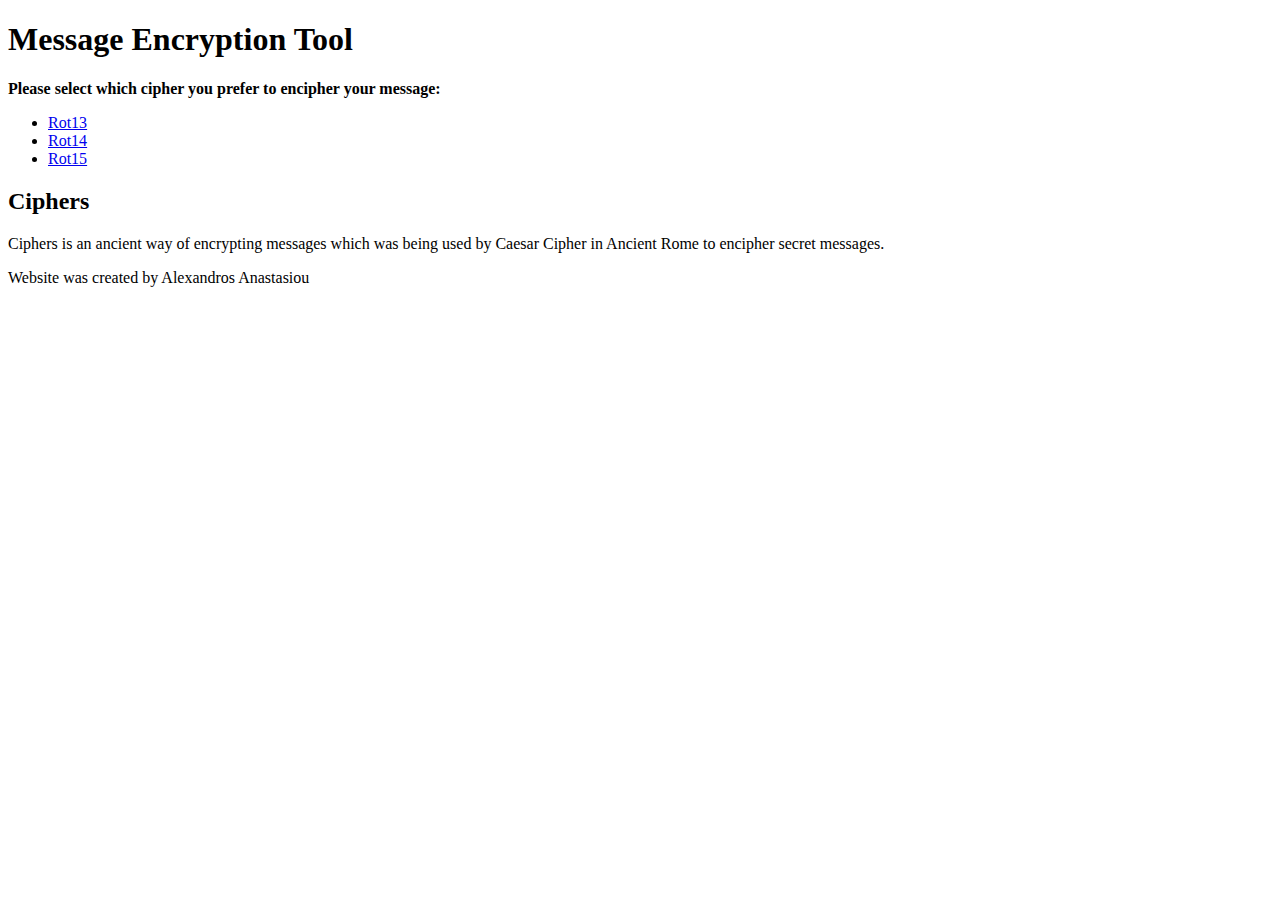
==== index.html @ 09dda1f7 "coursework" ====
<!DOCTYPE html>
<html>
	<head>
	<link rel="stylesheet" href="design.html" type = "text/css"/>
	<title> 1st coursework - Web Technologies </title>
	</head>
	
	<body>
	
	<div class="container">
	
	<header>
		<h1> Message Encryption Tool </h1>
	</header>
	
	<nav>
	<p class="par"><strong>Please select which cipher you prefer to encipher your message:</strong></p>
		<ul>
			<li><a href="cipherRot13.html">Rot13</a></li>
			<li><a href="#">Rot14</a></li>
			<li><a href="cipherRot15">Rot15</a></li>
		</ul>
	</nav>
	
	<article>
	
		<h2> Ciphers </h2>
		<p> Ciphers is an ancient way of encrypting messages which was being used by Caesar Cipher in Ancient Rome to encipher secret messages. </p>
	</article>
	
	<footer> Website was created by Alexandros Anastasiou </footer>
	
	</div>
	</body>
</html>
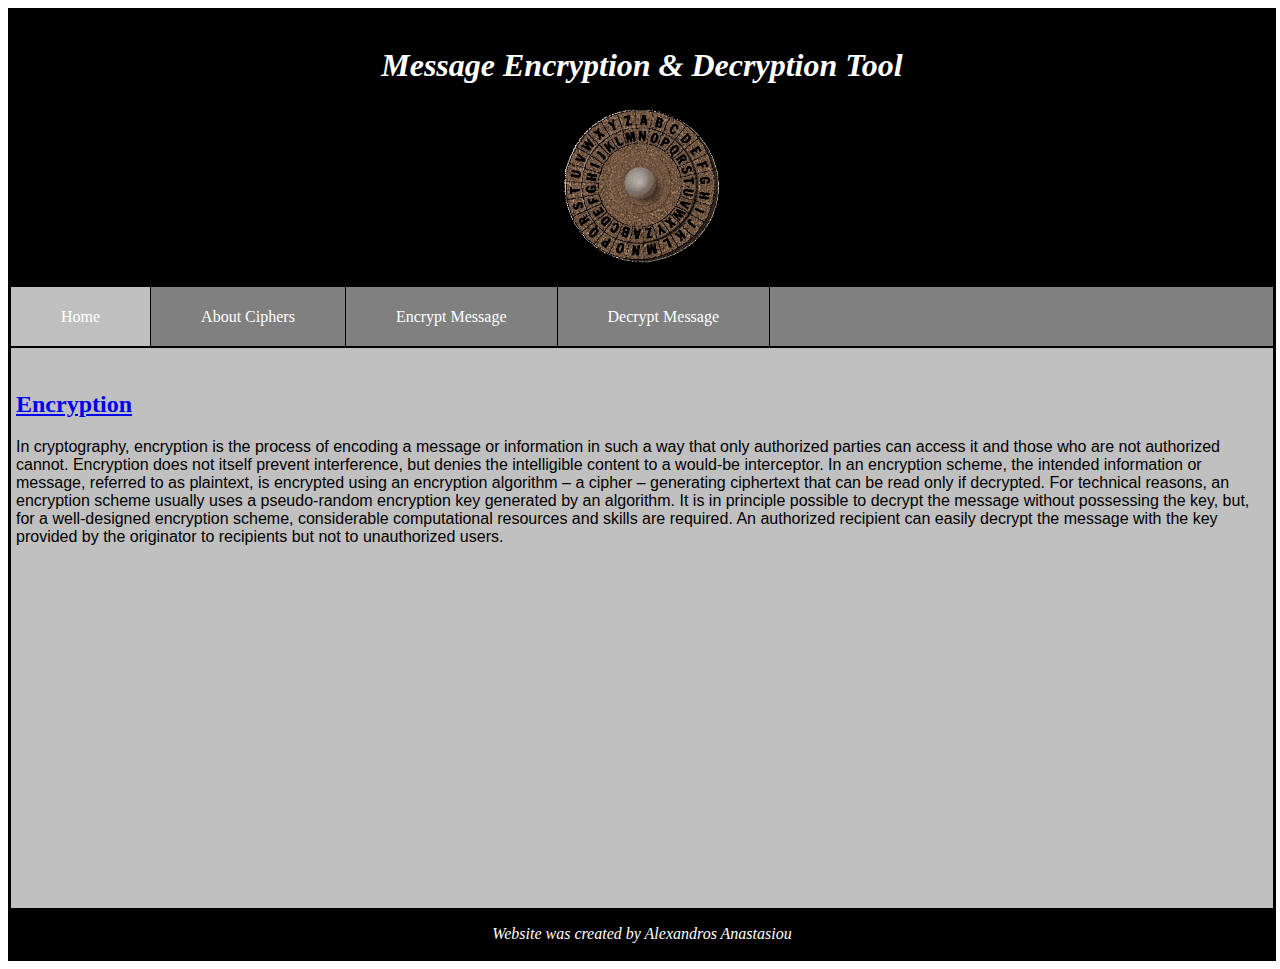
==== commit f3fbc117: "cw" ====
--- a/index.html
+++ b/index.html
@@ -1,8 +1,8 @@
 <!DOCTYPE html>
 <html>
 	<head>
-	<link rel="stylesheet" href="design.html" type = "text/css"/>
-	<title> 1st coursework - Web Technologies </title>
+	<link rel="stylesheet" href="design.css" type = "text/css"/>
+	<title>MessageEncryption&DecryptionTool</title>
 	</head>
 	
 	<body>
@@ -10,25 +10,36 @@
 	<div class="container">
 	
 	<header>
-		<h1> Message Encryption Tool </h1>
+		<h1>Message Encryption & Decryption Tool</h1>
+		<a href="http://www.secretcodebreaker.com/history2.html"><img class="image "src="cipherdisk.gif"></a>
 	</header>
 	
-	<nav>
-	<p class="par"><strong>Please select which cipher you prefer to encipher your message:</strong></p>
-		<ul>
-			<li><a href="cipherRot13.html">Rot13</a></li>
-			<li><a href="#">Rot14</a></li>
-			<li><a href="cipherRot15">Rot15</a></li>
-		</ul>
-	</nav>
+	<ul class="navbar">
+		<li> <a class="active" href="index.html">Home</a></li>
+		<li> <a href="AboutCiphers.html">About Ciphers</a></li>
+		<li class="dropdown">
+			<a href="#" class="dropbtn">Encrypt Message</a>
+			<div class="dropdown-content">
+				<a href="cipherRot13.html" >Rot13</a>
+				<a href="#">Ceasar</a>
+				<a href="#">Whatever</a>
+			</div>
+			</li>
+		<li> <a href="#home">Decrypt Message</a></li>
+	</ul>
 	
-	<article>
+	<aside>
+	<br>
+		<h2><a href = "https://en.wikipedia.org/wiki/Encryption">Encryption</a></h2>
+		<p id="text"> In cryptography, encryption is the process of encoding a message or information in such a way that only authorized parties can access it and those who are not authorized cannot. 
+		Encryption does not itself prevent interference, but denies the intelligible content to a would-be interceptor. 
+		In an encryption scheme, the intended information or message, referred to as plaintext, is encrypted using an encryption algorithm – a cipher – generating ciphertext that can be read only if decrypted. 
+		For technical reasons, an encryption scheme usually uses a pseudo-random encryption key generated by an algorithm. 
+		It is in principle possible to decrypt the message without possessing the key, but, for a well-designed encryption scheme, considerable computational resources and skills are required. 
+		An authorized recipient can easily decrypt the message with the key provided by the originator to recipients but not to unauthorized users.</p>
+	</aside>
 	
-		<h2> Ciphers </h2>
-		<p> Ciphers is an ancient way of encrypting messages which was being used by Caesar Cipher in Ancient Rome to encipher secret messages. </p>
-	</article>
-	
-	<footer> Website was created by Alexandros Anastasiou </footer>
+	<footer>Website was created by Alexandros Anastasiou</footer>
 	
 	</div>
 	</body>
--- a/design.css
+++ b/design.css
@@ -0,0 +1,131 @@
+.container {
+	width: 100%; 
+	border: 2px solid #000000;
+}
+
+header, footer {
+	padding: 1em;
+	color: white; 
+	background-color: black; 
+	clear: left;
+	text-align: center;
+	font-style: italic;
+}
+
+.image {
+    top: 50%;
+    left: 50%;
+    width: 160px;
+    height: 160px;
+    -webkit-animation:spin 4s linear infinite;
+    -moz-animation:spin 4s linear infinite;
+    animation:spin 8s linear infinite;
+}
+@-moz-keyframes spin { 100% { -moz-transform: rotate(360deg); } }
+@-webkit-keyframes spin { 100% { -webkit-transform: rotate(360deg); } }
+@keyframes spin { 100% { -webkit-transform: rotate(360deg); transform:rotate(360deg); } }
+
+.navbar {
+	list-style-type: none;
+	margin: 0;
+	padding: 0;
+	overflow: hidden;
+	background-color: #808080;
+	line-height: 50px;
+	height: 59px;
+	border: 1px solid #000000;
+}
+.active{
+background-color: #C0C0C0;
+}
+
+li {
+	float: left;
+	border-right: 1px solid #000000;
+}
+
+li a, .dropbtn {
+	display: inline-block;
+	color: white;
+	text-align: center;
+	padding: 5px 50px;
+	text-decoration: none;
+}
+
+li a:hover, .dropdown:hover .dropbtn {
+    background-color: #C0C0C0;
+}
+
+li.dropdown {
+    display: inline-block;
+}
+
+.dropdown-content {
+    display: none;
+    position: absolute;
+    background-color: #808080;
+    min-width: 237px;
+    z-index: 1;
+	border: 1px solid #000000;
+}
+
+.dropdown-content a {
+    color: white;
+    padding: 10px 16px;
+    text-decoration: none;
+    display: block;
+    text-align: center;
+	border: 1px solid #000000;
+}
+
+.dropdown-content a:hover {
+	background-color: #000000;
+	}
+
+.dropdown:hover .dropdown-content {
+    display: block;
+}
+
+
+aside {
+	height: 550px;
+	background-color: #C0C0C0;
+	border: 1px solid #000000;
+	padding: 5px;
+}
+
+button {
+	background-color: white;
+	color: black;
+	font-size: 20px;
+	border: 2px solid #555555;
+}
+button:hover {
+	background-color: #555555;
+	color: white;
+}
+
+#text{
+	text-align: left;
+	font-family: sans-serif;
+}
+
+
+h2{
+	text-align: left;
+	font-style: bold;
+}
+
+#Originalmessage {
+	height: 15em;
+	width: 50em;
+	margin: 5px;
+}
+
+#Encipheredmessage {
+	height: 15em;
+	width: 50em;
+	margin: 5px;
+}
+
+
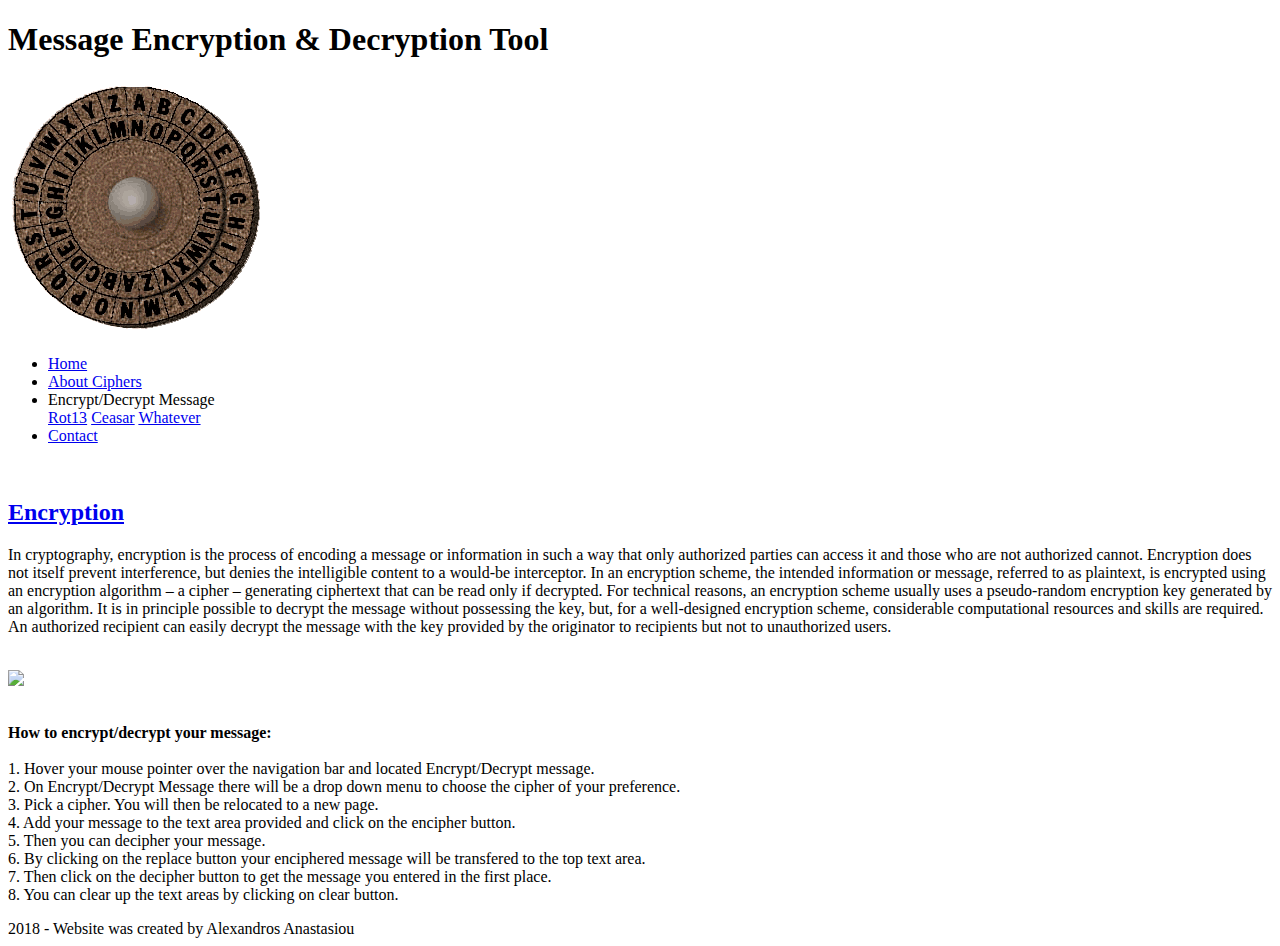
==== commit 72a93ee0: "cw" ====
--- a/index.html
+++ b/index.html
@@ -1,46 +1,58 @@
 <!DOCTYPE html>
 <html>
 	<head>
-	<link rel="stylesheet" href="design.css" type = "text/css"/>
-	<title>MessageEncryption&DecryptionTool</title>
+		<link rel="stylesheet" href="Design.css" type = "text/css"/>
+		<title>MessageEncryption & DecryptionTool</title>
 	</head>
 	
 	<body>
-	
 	<div class="container">
 	
-	<header>
-		<h1>Message Encryption & Decryption Tool</h1>
-		<a href="http://www.secretcodebreaker.com/history2.html"><img class="image "src="cipherdisk.gif"></a>
-	</header>
+		<header>
+			<h1>Message Encryption & Decryption Tool</h1>
+			<a href="http://www.secretcodebreaker.com/history2.html" target="_blank"><img class="image"src="cipherdisk.gif"></a>
+		</header>
 	
-	<ul class="navbar">
-		<li> <a class="active" href="index.html">Home</a></li>
-		<li> <a href="AboutCiphers.html">About Ciphers</a></li>
-		<li class="dropdown">
-			<a href="#" class="dropbtn">Encrypt Message</a>
-			<div class="dropdown-content">
-				<a href="cipherRot13.html" >Rot13</a>
-				<a href="#">Ceasar</a>
-				<a href="#">Whatever</a>
-			</div>
+		<ul class="navbar">
+			<li> <a class="active" href="index.html">Home</a></li>
+			<li> <a href="AboutCiphers.html">About Ciphers</a></li>
+			<li class="dropdown">
+				<a class="dropbtn">Encrypt/Decrypt Message</a>
+				<div class="dropdown-content">
+					<a href="CipherRot13.html" >Rot13</a>
+					<a href="CaesarCipher.html">Ceasar</a>
+					<a href="#">Whatever</a>
+				</div>
+			<li> <a href="Contact.html">Contact</a></li>
 			</li>
-		<li> <a href="#home">Decrypt Message</a></li>
-	</ul>
+		</ul>
 	
-	<aside>
-	<br>
-		<h2><a href = "https://en.wikipedia.org/wiki/Encryption">Encryption</a></h2>
-		<p id="text"> In cryptography, encryption is the process of encoding a message or information in such a way that only authorized parties can access it and those who are not authorized cannot. 
-		Encryption does not itself prevent interference, but denies the intelligible content to a would-be interceptor. 
-		In an encryption scheme, the intended information or message, referred to as plaintext, is encrypted using an encryption algorithm – a cipher – generating ciphertext that can be read only if decrypted. 
-		For technical reasons, an encryption scheme usually uses a pseudo-random encryption key generated by an algorithm. 
-		It is in principle possible to decrypt the message without possessing the key, but, for a well-designed encryption scheme, considerable computational resources and skills are required. 
-		An authorized recipient can easily decrypt the message with the key provided by the originator to recipients but not to unauthorized users.</p>
-	</aside>
+		<aside class="homeaside">
+			<br>
+			<h2><a href = "https://en.wikipedia.org/wiki/Encryption" target="_blank">Encryption</a></h2>
+			<p id="text"> In cryptography, encryption is the process of encoding a message or information in such a way that only authorized parties can access it and those who are not authorized cannot. 
+			Encryption does not itself prevent interference, but denies the intelligible content to a would-be interceptor. 
+			In an encryption scheme, the intended information or message, referred to as plaintext, is encrypted using an encryption algorithm – a cipher – generating ciphertext that can be read only if decrypted. 
+			For technical reasons, an encryption scheme usually uses a pseudo-random encryption key generated by an algorithm. 
+			It is in principle possible to decrypt the message without possessing the key, but, for a well-designed encryption scheme, considerable computational resources and skills are required. 
+			An authorized recipient can easily decrypt the message with the key provided by the originator to recipients but not to unauthorized users.</p>
+			<br>
+			<img class="image1"src="EncryptionProcess.jpg">
+			<br><br>
+			<p id="text">
+			<strong>How to encrypt/decrypt your message: </strong><br><br>
+				1. Hover your mouse pointer over the navigation bar and located Encrypt/Decrypt message.<br>
+				2. On Encrypt/Decrypt Message there will be a drop down menu to choose the cipher of your preference.<br>
+				3. Pick a cipher. You will then be relocated to a new page.<br>
+				4. Add your message to the text area provided and click on the encipher button.<br>
+				5. Then you can decipher your message.<br>
+				6. By clicking on the replace button your enciphered message will be transfered to the top text area.<br>
+				7. Then click on the decipher button to get the message you entered in the first place.<br>
+				8. You can clear up the text areas by clicking on clear button.<br>
+			</p>
+		</aside>
 	
-	<footer>Website was created by Alexandros Anastasiou</footer>
-	
+		<footer>2018 - Website was created by Alexandros Anastasiou</footer>
 	</div>
 	</body>
 </html>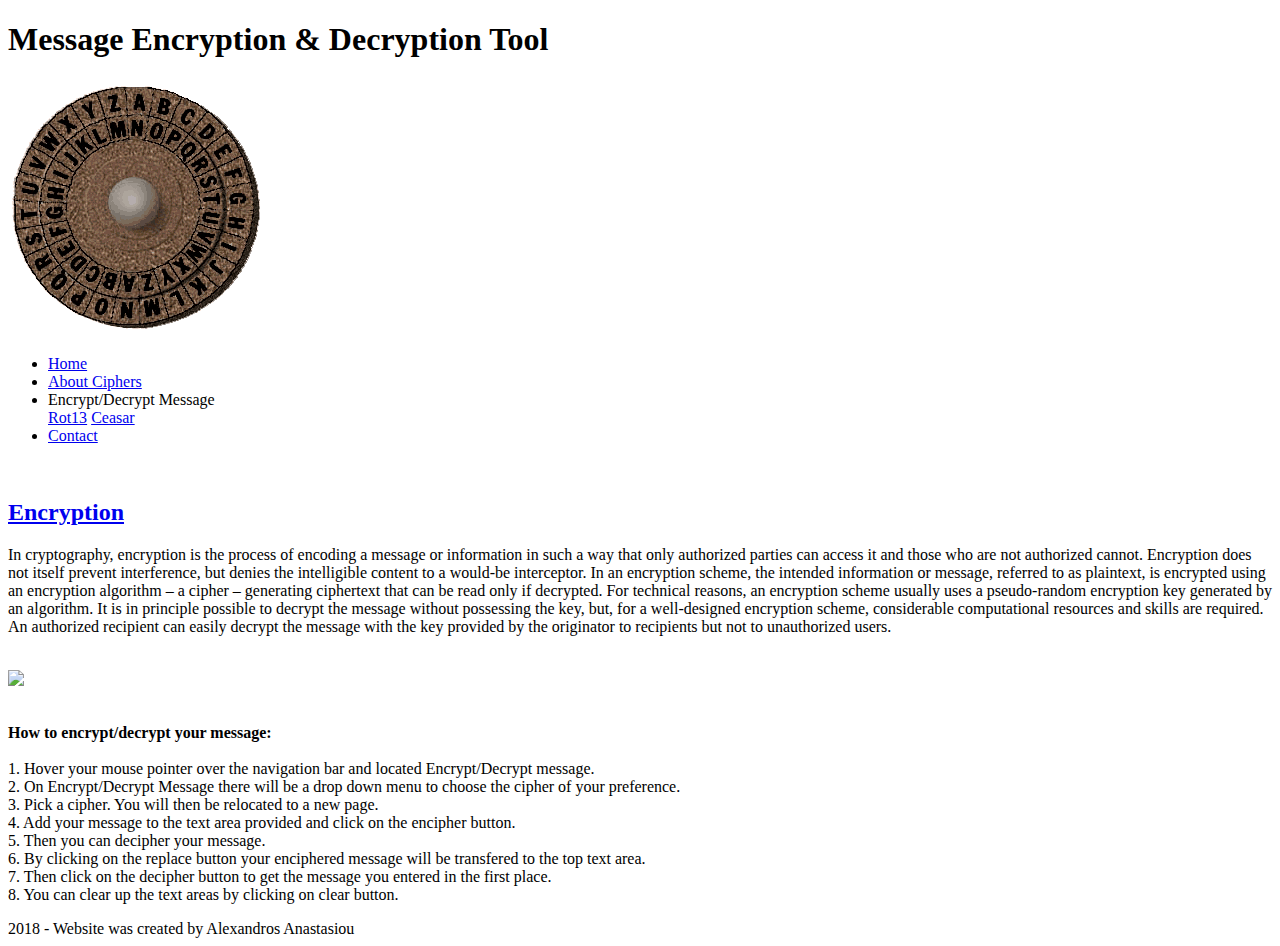
==== commit c0935c9b: "Assignment" ====
--- a/index.html
+++ b/index.html
@@ -21,7 +21,6 @@
 				<div class="dropdown-content">
 					<a href="CipherRot13.html" >Rot13</a>
 					<a href="CaesarCipher.html">Ceasar</a>
-					<a href="#">Whatever</a>
 				</div>
 			<li> <a href="Contact.html">Contact</a></li>
 			</li>
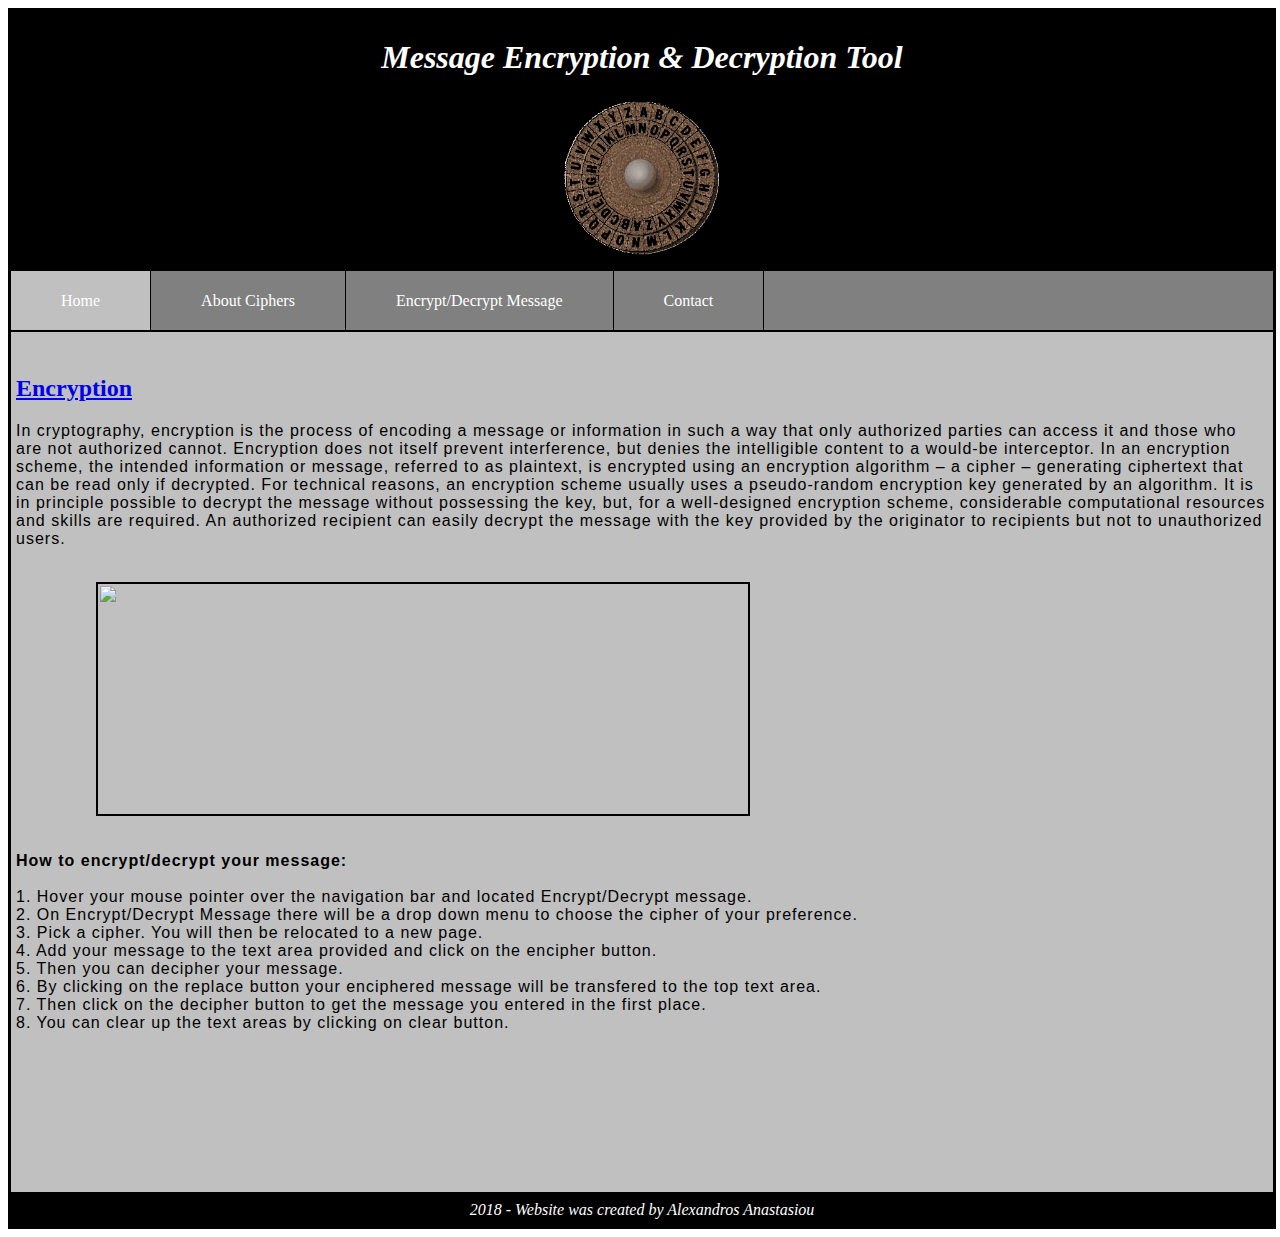
==== commit cf8fa3c7: "Update index.html" ====
--- a/index.html
+++ b/index.html
@@ -1,7 +1,7 @@
 <!DOCTYPE html>
 <html>
 	<head>
-		<link rel="stylesheet" href="Design.css" type = "text/css"/>
+		<link rel="stylesheet" href="design.css" type = "text/css"/>
 		<title>MessageEncryption & DecryptionTool</title>
 	</head>
 	
@@ -54,4 +54,4 @@
 		<footer>2018 - Website was created by Alexandros Anastasiou</footer>
 	</div>
 	</body>
-</html>+</html>
--- a/design.css
+++ b/design.css
@@ -0,0 +1,200 @@
+.container {
+	width: 100%; 
+	border: 2px solid #000000;
+}
+
+header, footer {
+	padding: 0.5em;
+	color: white; 
+	background-color: black; 
+	clear: left;
+	text-align: center;
+	font-style: italic;
+	font-family: Georgia Header;
+}
+
+.image {
+    top: 50%;
+    left: 50%;
+    width: 160px;
+    height: 160px;
+    webkit-animation:spin 4s linear infinite;
+    moz-animation:spin 4s linear infinite;
+    animation:spin 8s linear infinite;
+}
+@-moz-keyframes spin { 100% { -moz-transform: rotate(360deg); } }
+@-webkit-keyframes spin { 100% { -webkit-transform: rotate(360deg); } }
+@keyframes spin { 100% { -webkit-transform: rotate(360deg); transform:rotate(360deg); } }
+
+.image1 {
+	width: 650px;
+	height: 230px;
+	margin-left: 5em;
+	border: 2px solid #000000;
+}
+
+.image1:hover {
+	webkit-transform: scale(1.2);
+    ms-transform: scale(1.2);
+    transform: scale(1.2);
+	margin-left:10em;
+	border: 2px solid #000000;
+}
+
+.image2 {
+	float: right;
+    width: 365px;
+    height: 230px;
+	margin-left: 5em;
+	border: 2px solid #000000;
+}
+
+.image3 {
+	float: right;
+    width: 365px;
+    height: 360px;
+	margin-left: 5em;
+	border: 2px solid #000000;
+}
+
+.imageDescription {
+	float: right;
+    width: 700px;
+    height: 500px;
+	margin-left: 5em;
+	margin-right: 0.5em;
+	border: 1px solid #000000;
+}
+
+.navbar {
+	list-style-type: none;
+	margin: 0;
+	padding: 0;
+	overflow: hidden;
+	background-color: #808080;
+	line-height: 50px;
+	height: 59px;
+	border: 1px solid #000000;
+}
+.active {
+background-color: #C0C0C0;
+}
+
+li {
+	float: left;
+	border-right: 1px solid #000000;
+}
+
+li a, .dropbtn {
+	display: inline-block;
+	color: white;
+	text-align: center;
+	padding: 5px 50px;
+	text-decoration: none;
+}
+
+li a:hover, .dropdown:hover .dropbtn {
+    background-color: #C0C0C0;
+}
+
+li.dropdown {
+    display: inline-block;
+}
+
+.dropdown-content {
+    display: none;
+    position: absolute;
+    background-color: #808080;
+    min-width: 306px;
+    z-index: 1;
+	border: 1px solid #000000;
+}
+
+.dropdown-content a {
+    color: white;
+    padding: 10px 16px;
+    text-decoration: none;
+    display: block;
+    text-align: center;
+	border: 1px solid #000000;
+}
+
+.dropdown-content a:hover {
+	background-color: #000000;
+	}
+
+.dropdown:hover .dropdown-content {
+    display: block;
+}
+
+aside {
+	height: 600px;
+	background-color: #C0C0C0;
+	border: 0.5px solid #000000;
+	padding: 5px;
+}
+.homeaside {
+	height: 850px;
+	background-color: #C0C0C0;
+	border: 1px solid #000000;
+	padding: 5px;
+}
+
+.AboutCiphersAside {
+	height: 1200px;
+	background-color: #C0C0C0;
+	border: 1px solid #000000;
+	padding: 5px;
+}
+
+button {
+	background-color: white;
+	color: black;
+	font-size: 20px;
+	border: 2px solid #555555;
+}
+button:hover {
+	background-color: #555555;
+	color: white;
+}
+
+#text{
+	text-align: left;
+	font-family: sans-serif;
+	line-height: 1,5;
+	letter-spacing: 1px;
+}
+
+
+h2{
+	text-align: left;
+	font-style: bold;
+	font-family: Georgia Header;
+}
+
+#OriginalMessage {
+	height: 15em;
+	width: 50em;
+	margin: 5px;
+}
+
+#EncipheredMessage {
+	height: 15em;
+	width: 50em;
+	margin: 5px;
+}
+
+input[type=text], select, textarea {
+    width: 50%;
+    padding: 12px;
+    border: 1px solid #000000;
+    border-radius: 4px; 
+    box-sizing: border-box; 
+    margin-top: 6px; 
+    margin-bottom: 16px;
+    resize: vertical 
+}
+
+#subject {
+	 height:130px;
+}